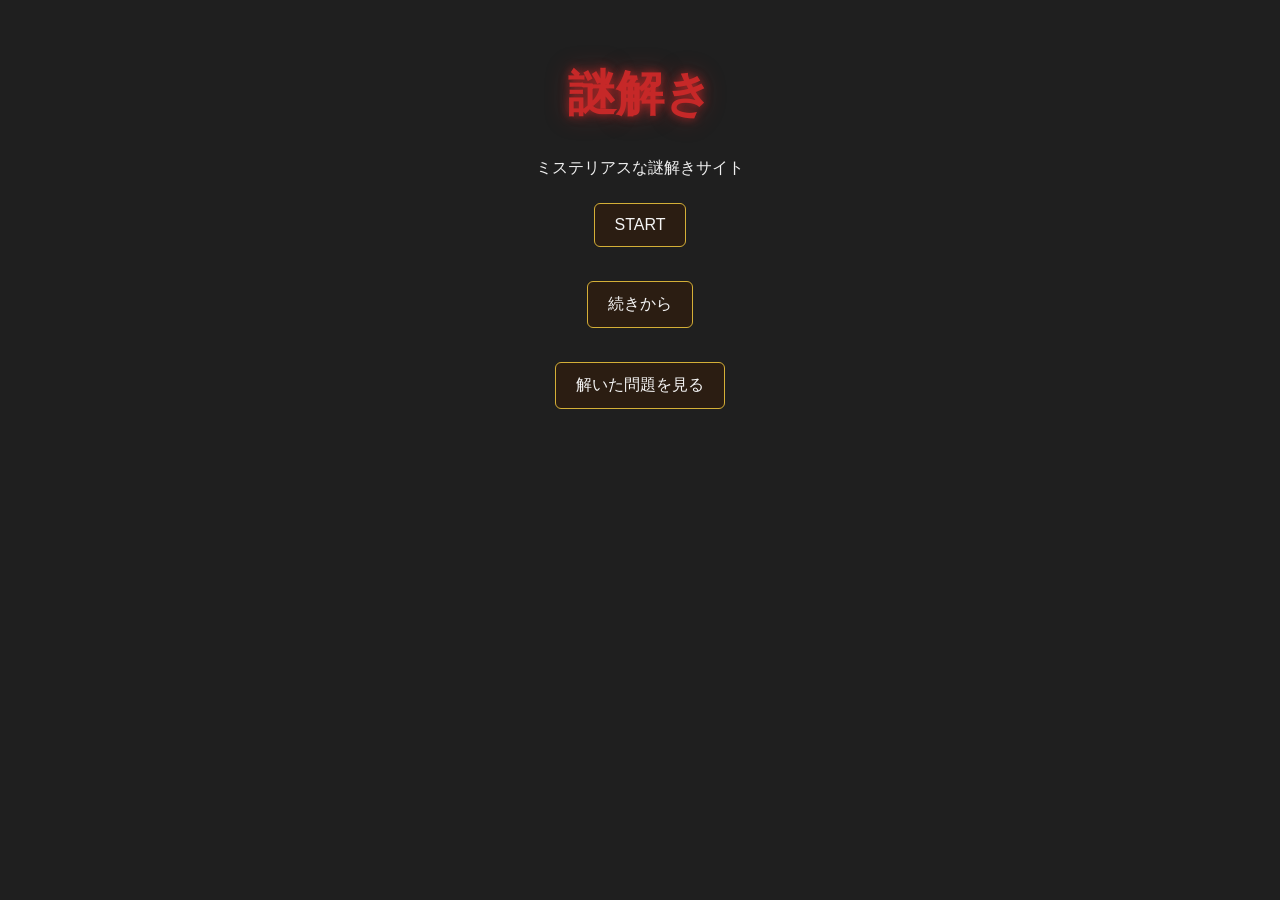
==== index.html @ af152127 "Add files via upload" ====
<!DOCTYPE html>
<html lang="ja">
<head>
<meta charset="UTF-8">
<meta name="viewport" content="width=device-width, initial-scale=1.0">
<title>謎解き</title>

<link rel="stylesheet" href="css/style.css">

</head>
<body>

<h1>謎解き</h1>

<p>ミステリアスな謎解きサイト</p>

<button onclick="startGame()">
START
</button>

<br><br>

<button onclick="continueGame()">
続きから
</button>

<br><br>

<button
onclick="location.href='history.html'">
解いた問題を見る
</button>

<script>

function startGame(){

    localStorage.clear();

    localStorage.setItem(
        "currentPuzzle",
        1
    );

    location.href =
    "puzzle.html?id=1";

}

function continueGame(){

    const saved =
        localStorage.getItem(
            "currentPuzzle"
        );

    if(saved){

        location.href =
            "puzzle.html?id=" + saved;

    }else{

        location.href =
            "puzzle.html?id=1";

    }

}

</script>
</body>
</html>
---- css/style.css ----
body{
    background:
        linear-gradient(
            rgba(0,0,0,0.88),
            rgba(0,0,0,0.88)
        ),
        url("https://images.unsplash.com/photo-1511818966892-d7d671e672a2?q=80&w=1600");

    background-size: cover;
    background-position: center;
    background-attachment: fixed;

    color: #f0f0f0;
    font-family: "Yu Gothic", sans-serif;

    text-align: center;

    margin: 0;
    padding: 30px;
}

h1{

    color: #c62828;

    font-size: 3rem;

    text-shadow:
        0 0 10px rgba(198,40,40,0.8),
        0 0 25px rgba(198,40,40,0.4);

}

img{

    max-width: 90%;

    border: 4px solid #4a0000;

    box-shadow:
        0 0 20px rgba(139,0,0,0.5);

}

input{

    width: 300px;
    max-width: 90%;

    padding: 12px;

    border: 1px solid #8b0000;

    background: rgba(10,10,10,0.9);

    color: white;

    border-radius: 4px;

}

button{

    background: #2b1d12;

    color: #f5f5f5;

    border: 1px solid #d4af37;

    padding: 12px 20px;

    margin: 8px;

    border-radius: 6px;

    cursor: pointer;

    font-size: 1rem;
}

button:hover{

    background: #3b2819;

}

#hint,
#result{
    margin-top: 15px;
    font-size: 1.1rem;
}

hr{
    border: 1px solid #444;
    margin: 30px 0;
}
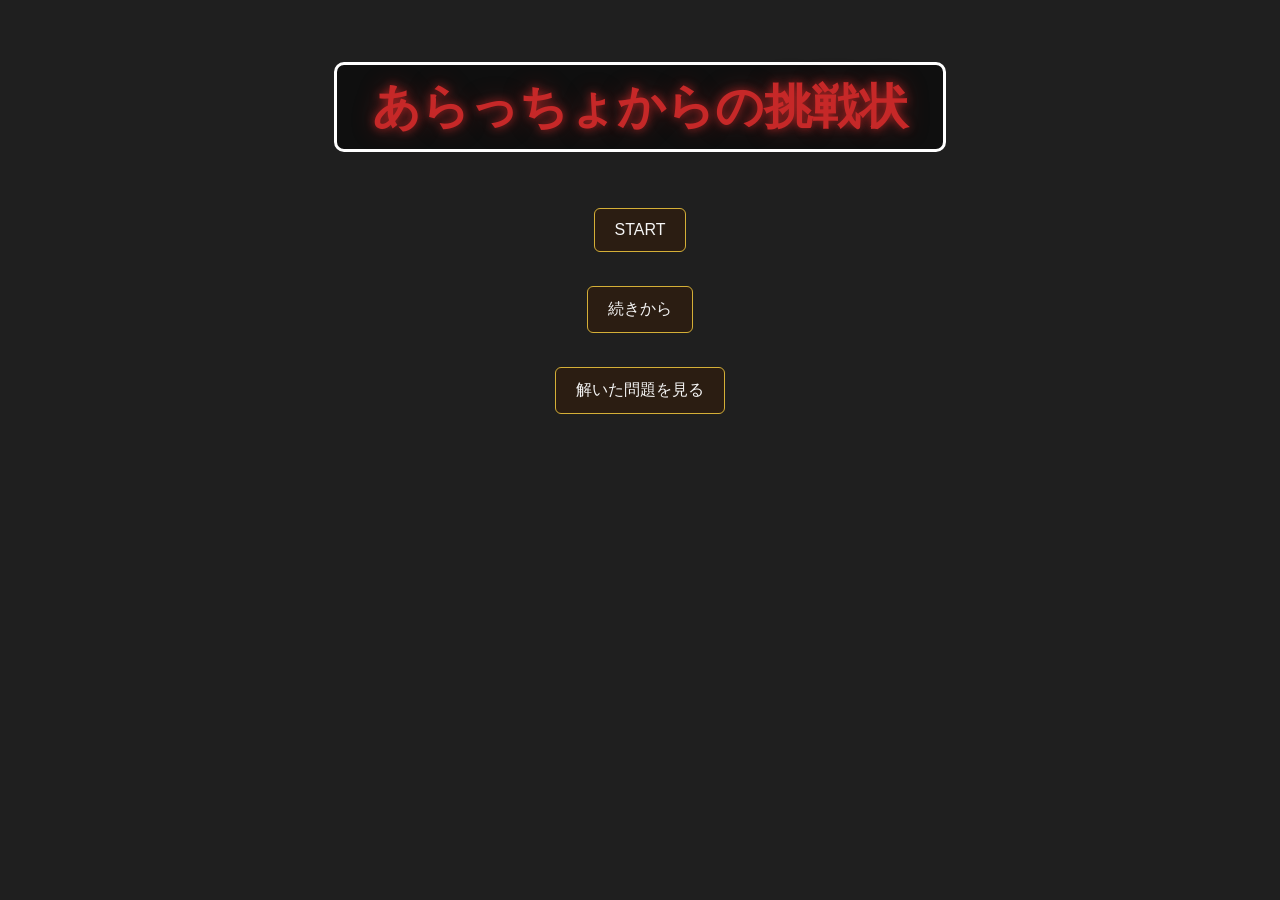
==== commit 6459a2fb: "Add files via upload" ====
--- a/index.html
+++ b/index.html
@@ -10,9 +10,11 @@
 </head>
 <body>
 
-<h1>謎解き</h1>
+<h1 class="main-title">
+あらっちょからの挑戦状
+</h1>
 
-<p>ミステリアスな謎解きサイト</p>
+<p></p>
 
 <button onclick="startGame()">
 START
--- a/css/style.css
+++ b/css/style.css
@@ -21,9 +21,9 @@
 
 h1{
 
-    color: #c62828;
+    color:#c62828;
 
-    font-size: 3rem;
+    font-size:3rem;
 
     text-shadow:
         0 0 10px rgba(198,40,40,0.8),
@@ -31,14 +31,54 @@
 
 }
 
+.main-title{
+
+    display:inline-block !important;
+
+    border:3px solid white !important;
+
+    border-radius:10px !important;
+
+    padding:10px 35px !important;
+
+    background:rgba(0,0,0,0.5) !important;
+
+}
+
+#title{
+
+    display:inline-block;
+
+    border:3px solid white;
+
+    border-radius:10px;
+
+    padding:10px 35px;
+
+    background:rgba(0,0,0,0.5);
+
+    margin:20px auto;
+
+}
+
+.title-box{
+
+    text-align:center;
+
+    margin-bottom:20px;
+
+}
+
 img{
 
     max-width: 90%;
 
-    border: 4px solid #4a0000;
+    border: 6px solid #8b6b3f;
+
+    border-radius: 4px;
 
     box-shadow:
-        0 0 20px rgba(139,0,0,0.5);
+        0 0 25px rgba(0,0,0,0.8);
 
 }
 
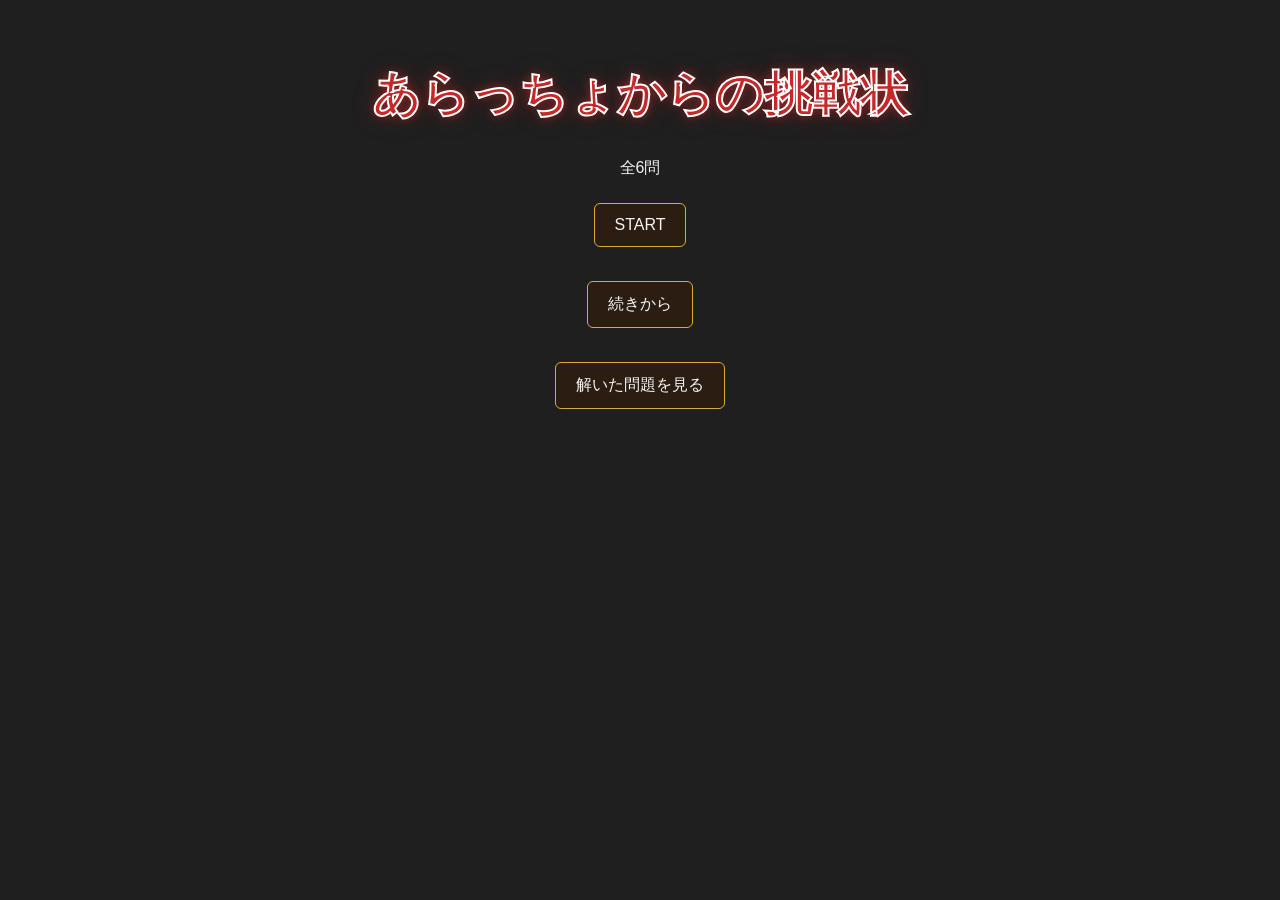
==== commit 4262eacd: "Add files via upload" ====
--- a/index.html
+++ b/index.html
@@ -14,7 +14,7 @@
 あらっちょからの挑戦状
 </h1>
 
-<p></p>
+<p>全6問</p>
 
 <button onclick="startGame()">
 START
--- a/css/style.css
+++ b/css/style.css
@@ -25,39 +25,24 @@
 
     font-size:3rem;
 
+    -webkit-text-stroke:2px white;
+
     text-shadow:
         0 0 10px rgba(198,40,40,0.8),
         0 0 25px rgba(198,40,40,0.4);
 
 }
 
-.main-title{
-
-    display:inline-block !important;
-
-    border:3px solid white !important;
-
-    border-radius:10px !important;
-
-    padding:10px 35px !important;
-
-    background:rgba(0,0,0,0.5) !important;
-
-}
 
 #title{
 
-    display:inline-block;
+    color:#c62828;
 
-    border:3px solid white;
+    -webkit-text-stroke:2px white;
 
-    border-radius:10px;
-
-    padding:10px 35px;
-
-    background:rgba(0,0,0,0.5);
-
-    margin:20px auto;
+    text-shadow:
+        0 0 10px rgba(198,40,40,0.8),
+        0 0 25px rgba(198,40,40,0.4);
 
 }
 
